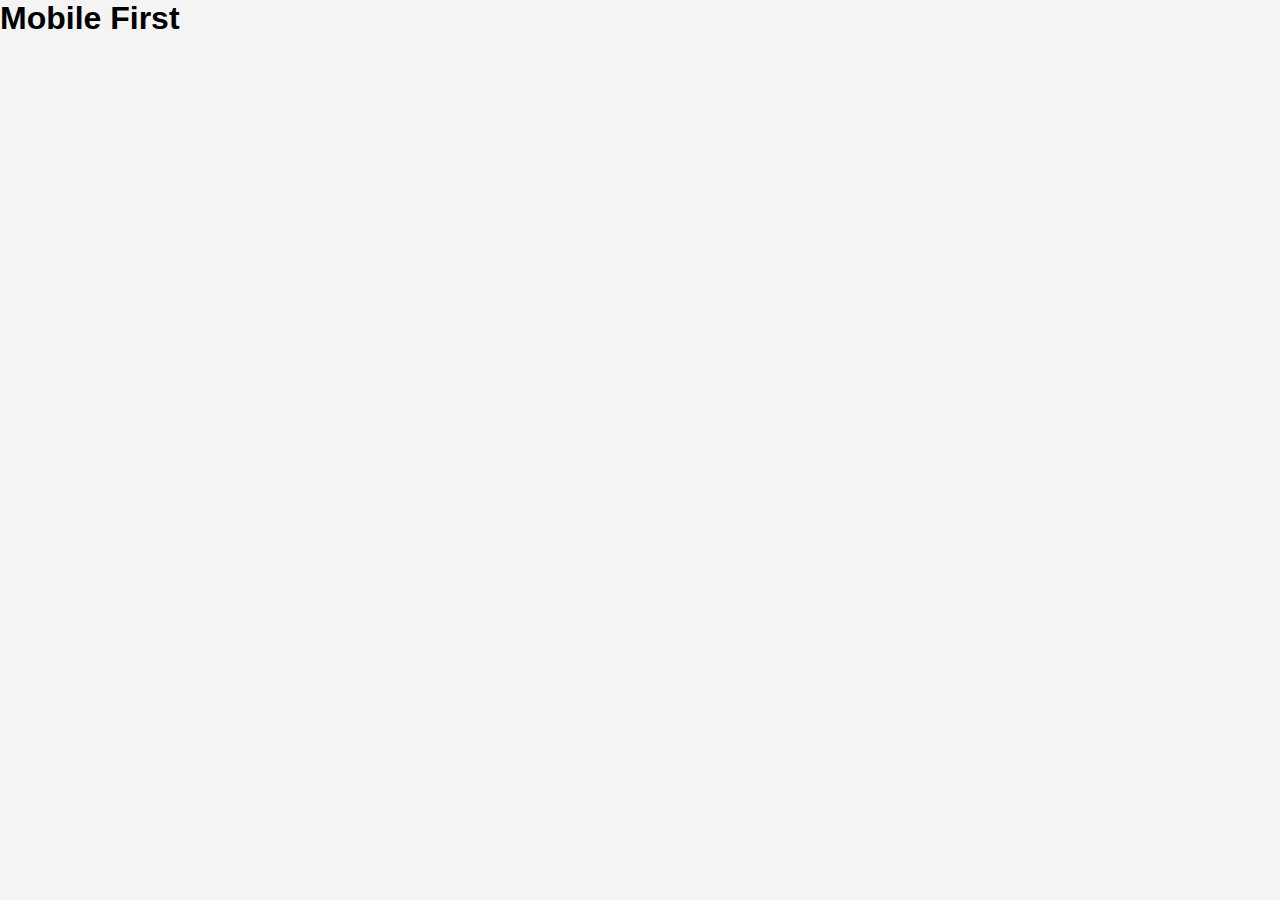
==== index.html @ 33574d0f "init" ====
<!DOCTYPE html>
<html lang="en">

<head>
  <meta charset="UTF-8">
  <meta name="viewport" content="width=device-width, initial-scale=1.0">
  <title>Mobile First</title>
  <link rel="stylesheet" href="styles/reset.css">
  <link rel="stylesheet" href="styles/styles.css">
</head>

<body>
  <h1>Mobile First</h1>

</body>

</html>
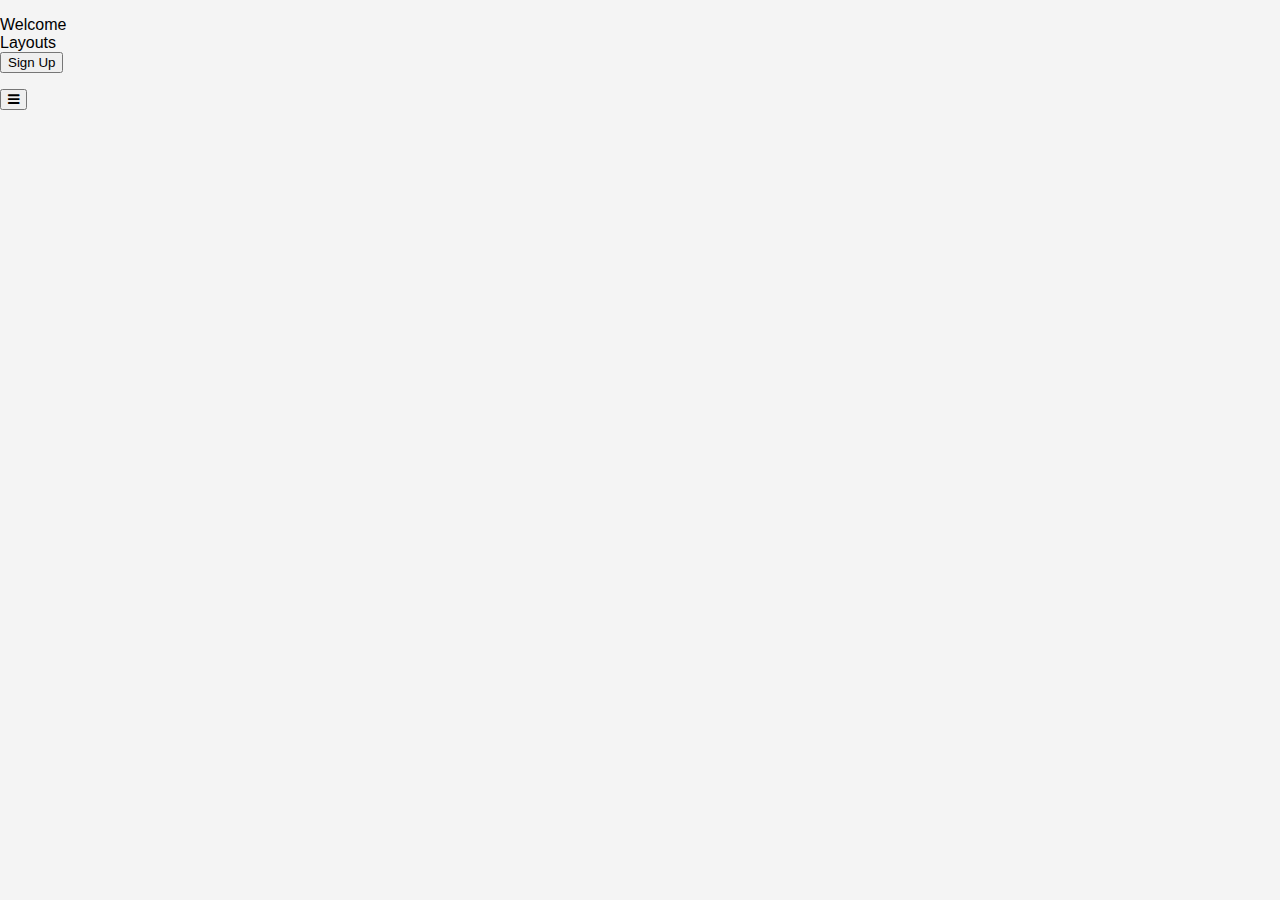
==== commit 8a5e8de0: "header html" ====
--- a/index.html
+++ b/index.html
@@ -5,12 +5,25 @@
   <meta charset="UTF-8">
   <meta name="viewport" content="width=device-width, initial-scale=1.0">
   <title>Mobile First</title>
+  <link rel="stylesheet" href="https://cdnjs.cloudflare.com/ajax/libs/font-awesome/4.7.0/css/font-awesome.css"
+    integrity="sha512-5A8nwdMOWrSz20fDsjczgUidUBR8liPYU+WymTZP1lmY9G6Oc7HlZv156XqnsgNUzTyMefFTcsFH/tnJE/+xBg=="
+    crossorigin="anonymous" referrerpolicy="no-referrer" />
   <link rel="stylesheet" href="styles/reset.css">
   <link rel="stylesheet" href="styles/styles.css">
 </head>
 
 <body>
-  <h1>Mobile First</h1>
+  <header>
+    <nav class="main-nav">
+      <ul class="unlisted">
+        <li><a href="#" class="nav-link">Welcome</a></li>
+        <li><a href="#" class="nav-link">Layouts</a></li>
+        <li><button class="nav-btn">Sign Up</button></li>
+      </ul>
+    </nav>
+    <button class="burger-menu-btn"><i class="fa fa-bars" aria-hidden="true"></i></button>
+
+  </header>
 
 </body>
 
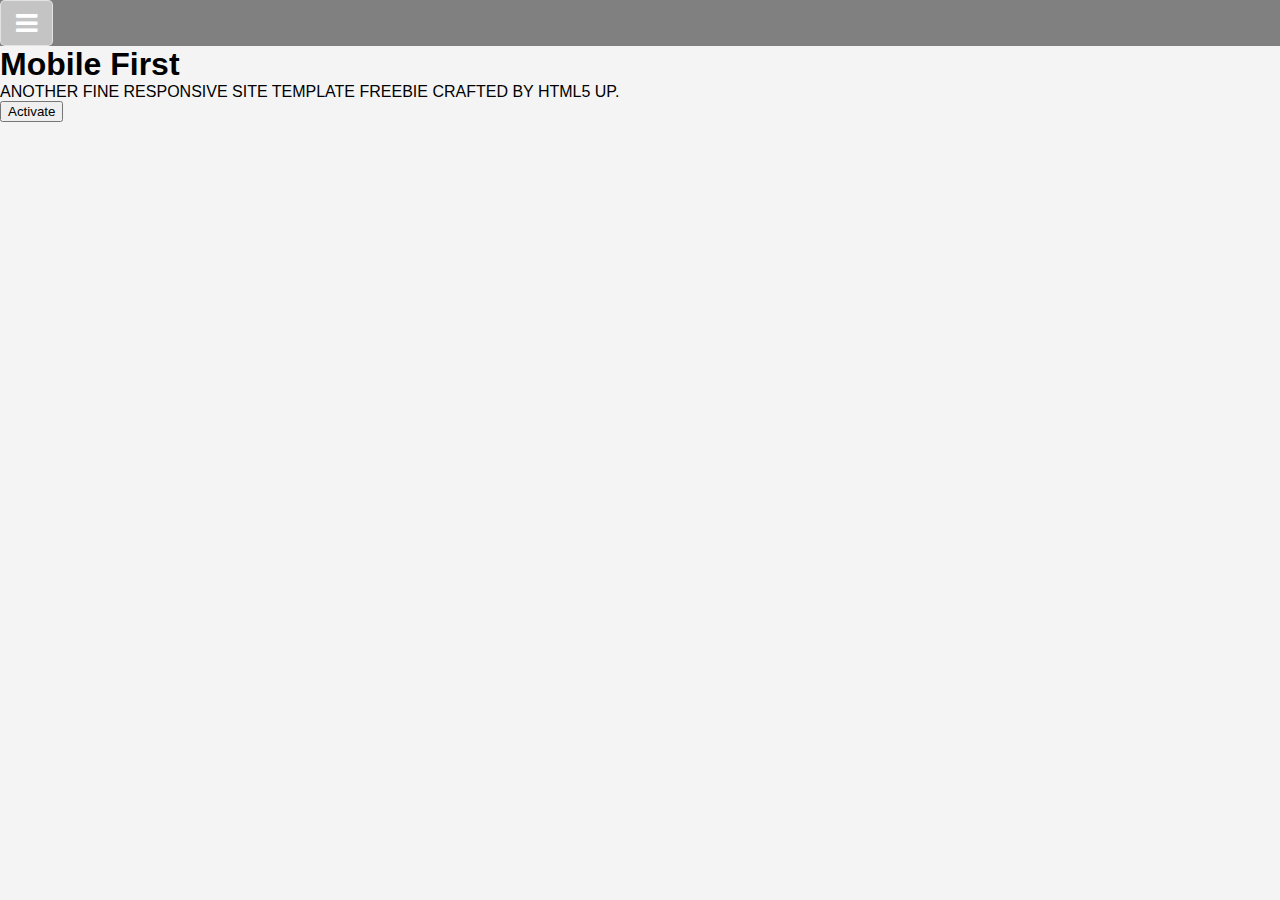
==== commit 50d22758: "hero html" ====
--- a/index.html
+++ b/index.html
@@ -24,7 +24,15 @@
     <button class="burger-menu-btn"><i class="fa fa-bars" aria-hidden="true"></i></button>
 
   </header>
-
+  <!-- hero -->
+  <section class="hero">
+    <h1>Mobile First</h1>
+    <p class="hero-text">ANOTHER FINE RESPONSIVE
+      SITE TEMPLATE FREEBIE
+      CRAFTED BY <a href="#">HTML5 UP</a>.</p>
+    <button class="btn">Activate</button>
+  </section>
+  <!-- /hero -->
 </body>
 
 </html>--- a/styles/styles.css
+++ b/styles/styles.css
@@ -0,0 +1,14 @@
+header {
+  background-color: gray;
+}
+.main-nav {
+  display: none;
+}
+.burger-menu-btn {
+  border: 1px solid rgba(255, 255, 255, 0.534);
+  background-color: rgba(255, 255, 255, 0.534);
+  font-size: 25px;
+  color: white;
+  padding: 0.3em 0.6em;
+  border-radius: 5px;
+}
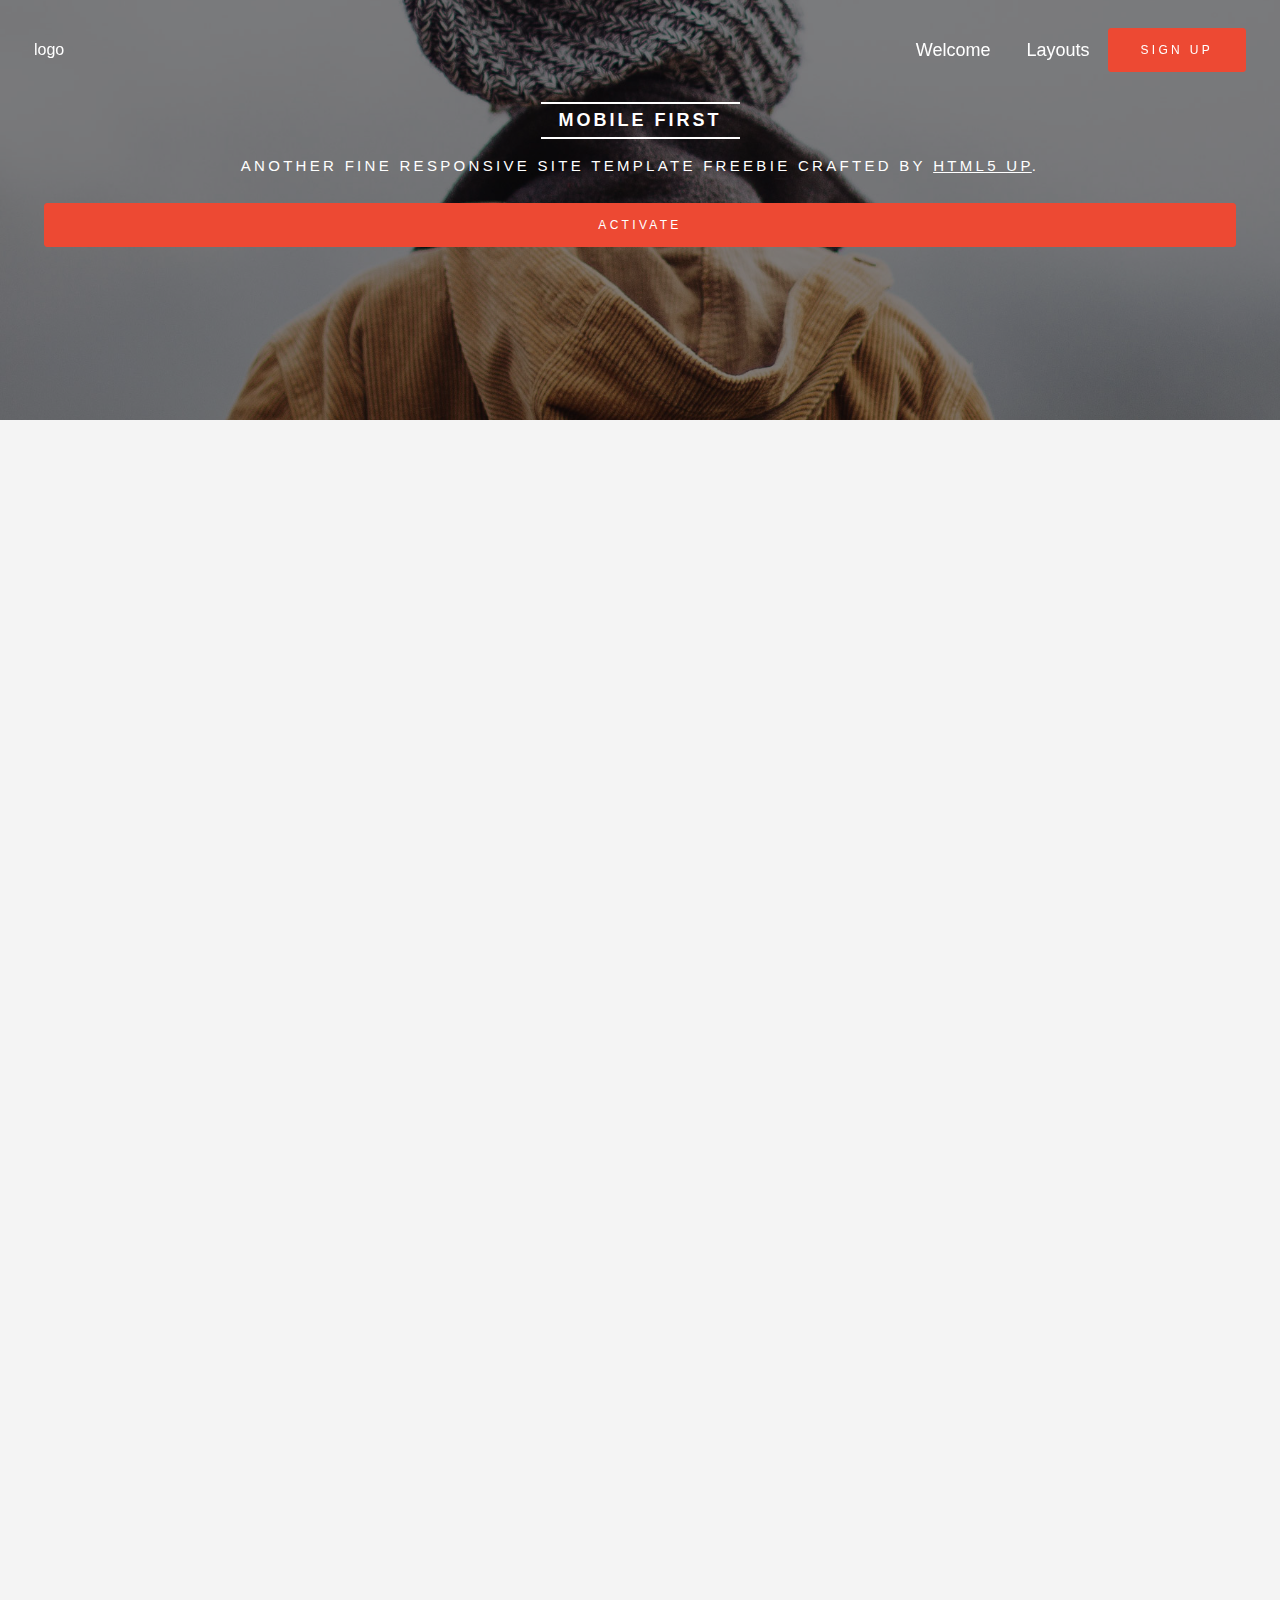
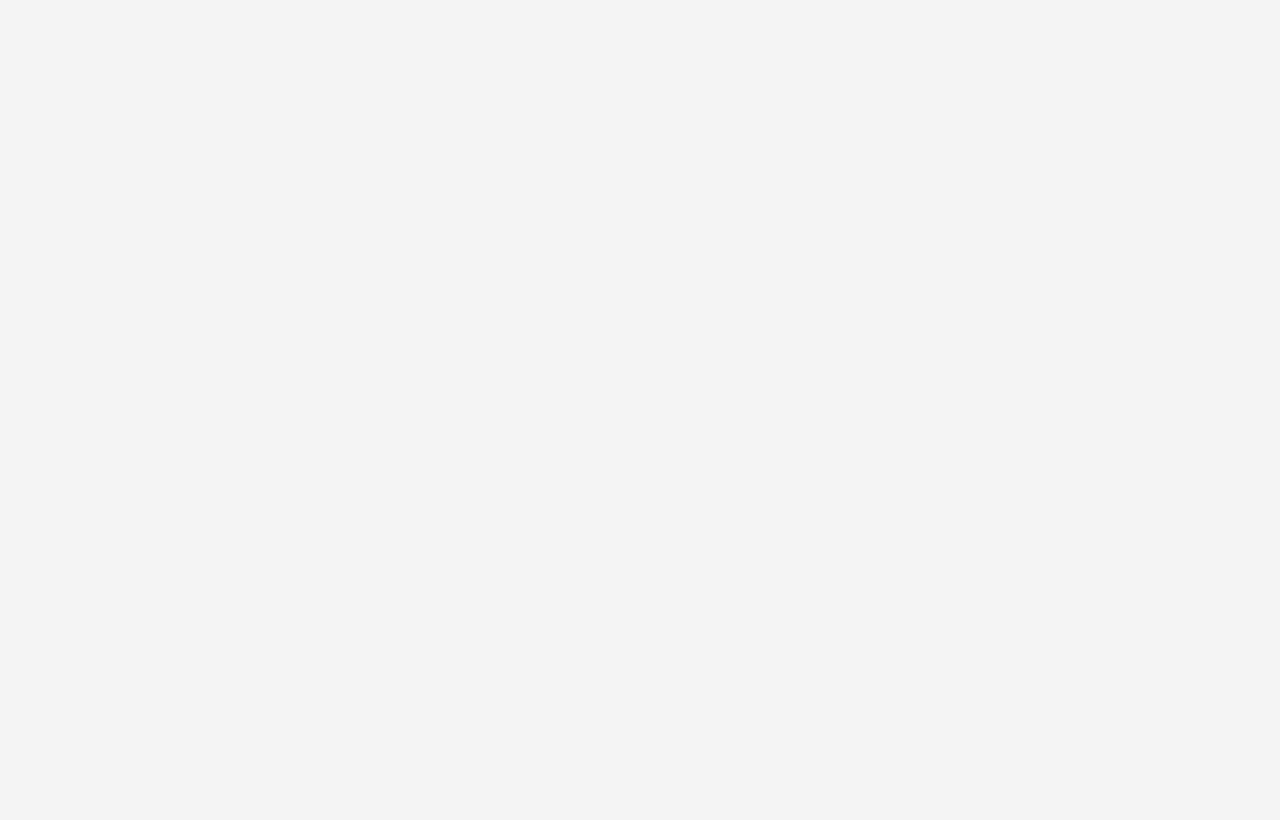
==== commit a7ab8b8b: "media" ====
--- a/index.html
+++ b/index.html
@@ -14,11 +14,12 @@
 
 <body>
   <header>
+    <a class="logo" href="#">logo</a>
     <nav class="main-nav">
-      <ul class="unlisted">
+      <ul class="unlisted nav-list">
         <li><a href="#" class="nav-link">Welcome</a></li>
         <li><a href="#" class="nav-link">Layouts</a></li>
-        <li><button class="nav-btn">Sign Up</button></li>
+        <li><button class="nav-btn btn">Sign Up</button></li>
       </ul>
     </nav>
     <button class="burger-menu-btn"><i class="fa fa-bars" aria-hidden="true"></i></button>
--- a/styles/styles.css
+++ b/styles/styles.css
@@ -1,14 +1,112 @@
+body {
+  margin-bottom: 2000px;
+}
 header {
-  background-color: gray;
+  position: fixed;
+  top: 10px;
+  left: 10px;
+  z-index: 10;
+  color: white;
 }
-.main-nav {
+.main-nav,
+.logo {
   display: none;
 }
+
 .burger-menu-btn {
-  border: 1px solid rgba(255, 255, 255, 0.534);
-  background-color: rgba(255, 255, 255, 0.534);
+  border: 1px solid rgba(115, 115, 115, 63%);
+  background-color: rgba(115, 115, 115, 63%);
   font-size: 25px;
   color: white;
   padding: 0.3em 0.6em;
-  border-radius: 5px;
+  border-radius: 2px;
 }
+.hero {
+  display: flex;
+  flex-direction: column;
+  background: gray url(/assets/banner.jpg) no-repeat center / cover;
+  padding: 102px 44px 73px;
+  height: 420px;
+  position: relative;
+  background-attachment: fixed;
+  /* z-index: 1; */
+}
+
+.hero::after {
+  position: absolute;
+  content: "";
+  /* top: 0;
+  left: 0;
+  width: 100%;
+  height: 100%; */
+  background-color: rgba(0, 0, 0, 0.5);
+  inset: 0;
+}
+.hero h1 {
+  padding: 6px 18px;
+  margin-bottom: 18px;
+  color: white;
+  text-align: center;
+  font-size: 18px;
+  text-transform: uppercase;
+  border-top: 2px solid white;
+  border-bottom: 2px solid white;
+  width: auto;
+  margin-right: auto;
+  margin-left: auto;
+  letter-spacing: 3px;
+}
+.hero-text {
+  margin-bottom: 29px;
+  color: white;
+  text-align: center;
+  font-size: 15px;
+  letter-spacing: 3.3px;
+}
+.btn {
+  background-color: #ed4933;
+  color: white;
+  border: 1px solid #ed4933;
+  border-radius: 3px;
+  padding: 14px 32px;
+  letter-spacing: 3.3px;
+  text-transform: uppercase;
+  font-size: 12px;
+}
+.hero-text a {
+  text-decoration: underline;
+}
+.hero > * {
+  z-index: 1;
+}
+.btn:active {
+  outline: 2px solid white;
+  background-color: #f02206;
+}
+@media screen and (min-width: 738px) {
+  .main-nav,
+  .logo {
+    display: block;
+  }
+  .burger-menu-btn {
+    display: none;
+  }
+  header {
+    display: flex;
+    align-items: center;
+    justify-content: space-between;
+    width: 100%;
+    top: 0;
+    left: 0;
+    padding: 28px 34px;
+  }
+  .nav-list {
+    display: flex;
+    align-items: center;
+  }
+  .nav-link {
+    padding: 0.5em 1em;
+    font-size: 18px;
+    /* font-weight: 600; */
+  }
+}
